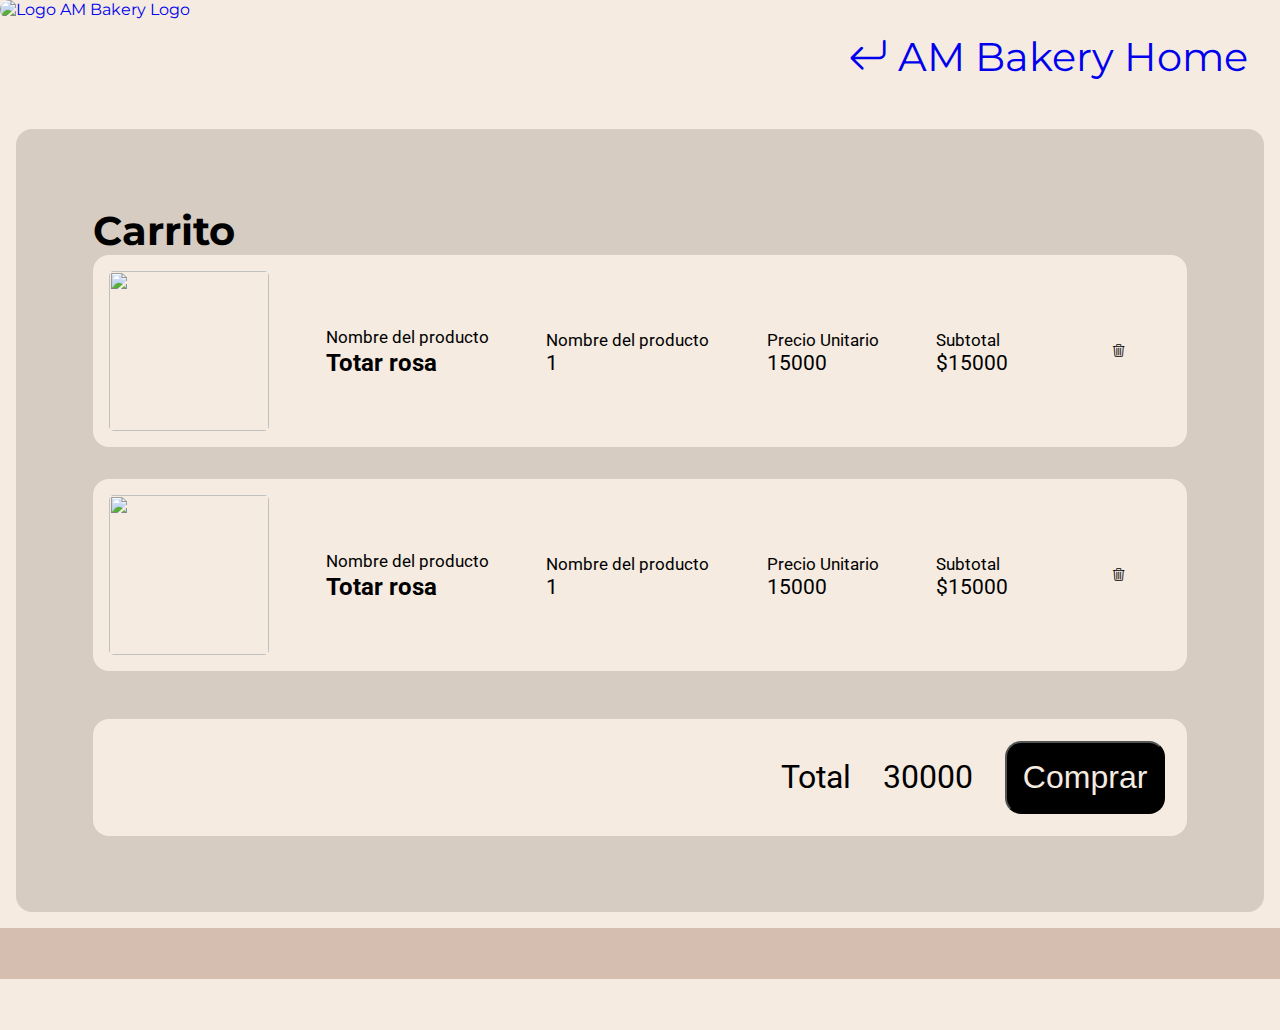
==== carrito.html @ 91f670d2 "Inicio JS" ====
<!DOCTYPE html>
<html lang="en">

<head>
  <meta charset="UTF-8">
  <meta name="viewport" content="width=device-width, initial-scale=1.0">
  <link rel="stylesheet" href="https://cdn.jsdelivr.net/npm/bootstrap-icons@1.10.5/font/bootstrap-icons.css">
  <link rel="icon" href="./recursos/macaron-rosa.jpg">
  <link rel="stylesheet" href="./style.css">
  <title>AM Bakery</title>
</head>

<body>

  <div class="general">
    <!-- HEADER -->

    <header class="header">
      <a href="./index.html">
        <img src="https://res.cloudinary.com/dfbwcrulp/image/upload/v1676504920/desarrollo_web/logo.jpg"
          alt="Logo AM Bakery Logo" class="img-logo">
      </a>

      <nav>
        <ul class="boton-menu">
          <!-- <li>
            <button class="boton">
              <i class="">Falta el texto</i>
            </button>
          </li>
          <li>
            <button class="boton">
              <i class="">Falta el texto</i>
            </button>
          </li>
          <li>
            <button class="boton">
              <i class="">Falta el texto</i>
            </button>
          </li> -->
          <li>
            <a class="boton-carrito" href="./index.html">
              <i class="bi bi-arrow-return-left"></i>
              AM Bakery Home
            </a>
          </li>
        </ul>
      </nav>
    </header>

    <!-- PRODUCTOS -->

    <main class="main">
      <h2 class="titulo-carrito">Carrito</h2>
      <div class="contenedor-carrito">

        <p class="carrito-vacio">Tu carrito esta vacio porner gift</p>

        <!-- PRODUCTOS DEL CARRITO -->
        <div class="carrito-productos no-mostrar">

          <!-- UN PRODUCTO DEL CARRITO -->
          <div class="carrito-producto-agregado">
            <img class="imagen-carrito"
              src="https://res.cloudinary.com/dfbwcrulp/image/upload/v1676417081/desarrollo_web/producto-2_bo01mv.jpg"
              alt="">

            <div class="carrito-pruducto-nombre">
              <small>Nombre del producto</small>
              <h3>Totar rosa</h3>
            </div>

            <div class="carrito-producto-cantidad">
              <small>Nombre del producto</small>
              <p>1</p>
            </div>

            <div class="carrito-producto-precio">
              <small>Precio Unitario</small>
              <p>15000</p>
            </div>

            <div class="carrito-producto-subtotal">
              <small>Subtotal</small>
              <p>$15000</p>
            </div>

            <button class="carrito-producto-eliminar">
              <i class="bi bi-trash3"></i>
            </button>
          </div>

          <!-- ACA IRÍA OTRO PRODUCTO -->

          <div class="carrito-producto-agregado">
            <img class="imagen-carrito"
              src="https://res.cloudinary.com/dfbwcrulp/image/upload/v1676417075/desarrollo_web/producto-4_lylxw4.webp"
              alt="">

            <div class="carrito-pruducto-nombre">
              <small>Nombre del producto</small>
              <h3>Totar rosa</h3>
            </div>

            <div class="carrito-producto-cantidad">
              <small>Nombre del producto</small>
              <p>1</p>
            </div>

            <div class="carrito-producto-precio">
              <small>Precio Unitario</small>
              <p>15000</p>
            </div>

            <div class="carrito-producto-subtotal">
              <small>Subtotal</small>
              <p>$15000</p>
            </div>

            <button class="carrito-producto-eliminar">
              <i class="bi bi-trash3"></i>
            </button>
          </div>
        </div>


        <div class="carrito-comprar no-mostrar">
          <p>Total</p>
          <p id="totalCompra">30000</p>
          <button class="carrito-boton-comprar">Comprar</button>
        </div>

      </div>
    </main>

    <footer class="footer">
      <!-- aca ponemos el medio -->
    </footer>
  </div>

  <script src="./main.js"></script>
</body>

</html>
---- style.css ----
@import url('https://fonts.googleapis.com/css2?family=Montserrat:ital,wght@0,200;0,400;1,600&family=Roboto:ital,wght@1,100;1,300;1,700&display=swap');

* {
  margin: 0;
  padding: 0;
}

:root {
  --main-color: rgb(245, 235, 224);
  --secondaty-color: rgb(214, 204, 194);
  --third-color: rgb(213, 189, 175);
  --fourth-color : black; 
  
  --text-main-color: hsl(0, 0%, 0%);
  --text-secondary-color: black;

  --main-font: 'Montserrat', sans-serif;
  --secondary-font: 'Roboto', sans-serif;
}

ul {
  list-style: none;
}

a {
  text-decoration: none;
}

h1 {
  font-family: var(--main-font);
  font-size: 350%;
}

.general {
  display: grid;
  grid-template-rows: 0.5fr 4fr 0.5fr;
  background-color: var(--main-color);
}

.header {
  display: flex;
  justify-content: space-between;
  background-image: url(https://res.cloudinary.com/dfbwcrulp/image/upload/v1676417148/desarrollo_web/home.jpg);
  background-color: var(--main-color);
  font-family: var(--main-font);
}

/* VER SI LLEGO CON EL TIMEPO */
/* url(https://res.cloudinary.com/dfbwcrulp/image/upload/v1676417150/desarrollo_web/header-creaciones.jpg); */

.img-logo{
  border-radius: 1rem;
}
.main {
  padding: 6%;
  font-family: var(--secondary-font);
  background-color: var(--secondaty-color);
  margin: 1rem;
  border-radius: 1rem;
}

.footer {
  font-family: var(--secondary-font);
  background-color: var(--third-color);
}

.galeria-productos {
  display: grid;
  grid-template-columns: repeat(3, 1fr);
  /* grid-template-rows: 1fr 1fr; */
}

.productos {
  padding: 1rem 1rem 10rem 1rem;   
}

.imagen-producto {
  width: 100%;
  height: 100%;
  object-fit: cover;
  border-radius: 3%;  
}

.informacion-producto {
  font-family: var(--secondary-font);
  font-size: 130%;
}

.boton-menu {
  padding: 2rem;
  display: grid; 
  justify-content: space-between;
  cursor: pointer;
  font-family: var(--main-font);
  /* background-color: var(--main-color); */
}

.boton{
  background-color: transparent;
  border-style: none;
  padding: 2rem;
  font-size: 40px;
}
.boton:hover {
  background-color: black;
  color: var(--main-color);
}

.boton-carrito {
  /* width: 100%;
  height: 100%; */
  /* object-fit: fill; */
  /* background-color: transparent;
  border-style: none;
  padding: 2rem; */
  font-size: 40px;
  font-family: var(--main-font);
}

.boton-carrito:hover {
  background-color: black;
  color: var(--main-color);
}

.informacion-producto{
  background-color: var(--secondaty-color);
  border-radius: 1rem;
  border-style:solid;
  border-color: var(--third-color);
  border-width: 0.15rem;  
  margin: 0.5rem;
  padding: 0.5rem;
  color: var(--text-secondary-color);
  display: flex;
  flex-direction: column;
  gap: 0.30rem ;
}

.agregar-producto{  
  border-radius: 0.25rem;
  padding: 0.25rem;
  background-color: var(--main-color);  
  border-style:none;
  cursor: pointer;
}

.agregar-producto:hover{
  background-color: black;
  color: var(--main-color);
}

.titulo-carrito{
  font-family: var(--main-font);
  color: var(--secndary-color);
  font-size: 2.5rem;
}

.carrito-vacio{
  font-family: var(--secondary-font);
  color: var(--secndary-color);
  font-size: 2rem;
  display: none;
}

.carrito-productos{
  display: flex;
  flex-direction: column; 
  gap: 2rem;
}

.carrito-producto-agregado{
  display: flex;  
  justify-content: space-between;
  background-color: var(--main-color);
  padding: 1rem;
  border-radius: 1rem;
  font-family: var(--secondary-font);
  font-size: 1.30rem;
  align-items: center;
  
}
.imagen-carrito {
  width: 10rem;
  height: 10rem; 
  object-fit: cover;
  border-radius: 3%;
}

.carrito-producto-eliminar{
  border: 0;
  background-color: transparent;
  width: 10%;
  height: 10%; 
  cursor: pointer;
  
}

.carrito-comprar{  
  display: flex;  
  justify-content:right;
  background-color: var(--main-color);
  padding: 2%;
  border-radius: 1rem;
  font-family: var(--secondary-font);
  font-size: 2rem;
  align-items: center;
  margin-top: 3rem;
  gap: 2rem ;
}

.carrito-boton-comprar{
  background-color: var(--fourth-color);
  padding: 1rem;
  border-radius: 1rem;
  cursor: pointer;
  font-size: 2rem;
  color: var(--main-color);
}

.no-mostrar{
  /* display: none; */
}
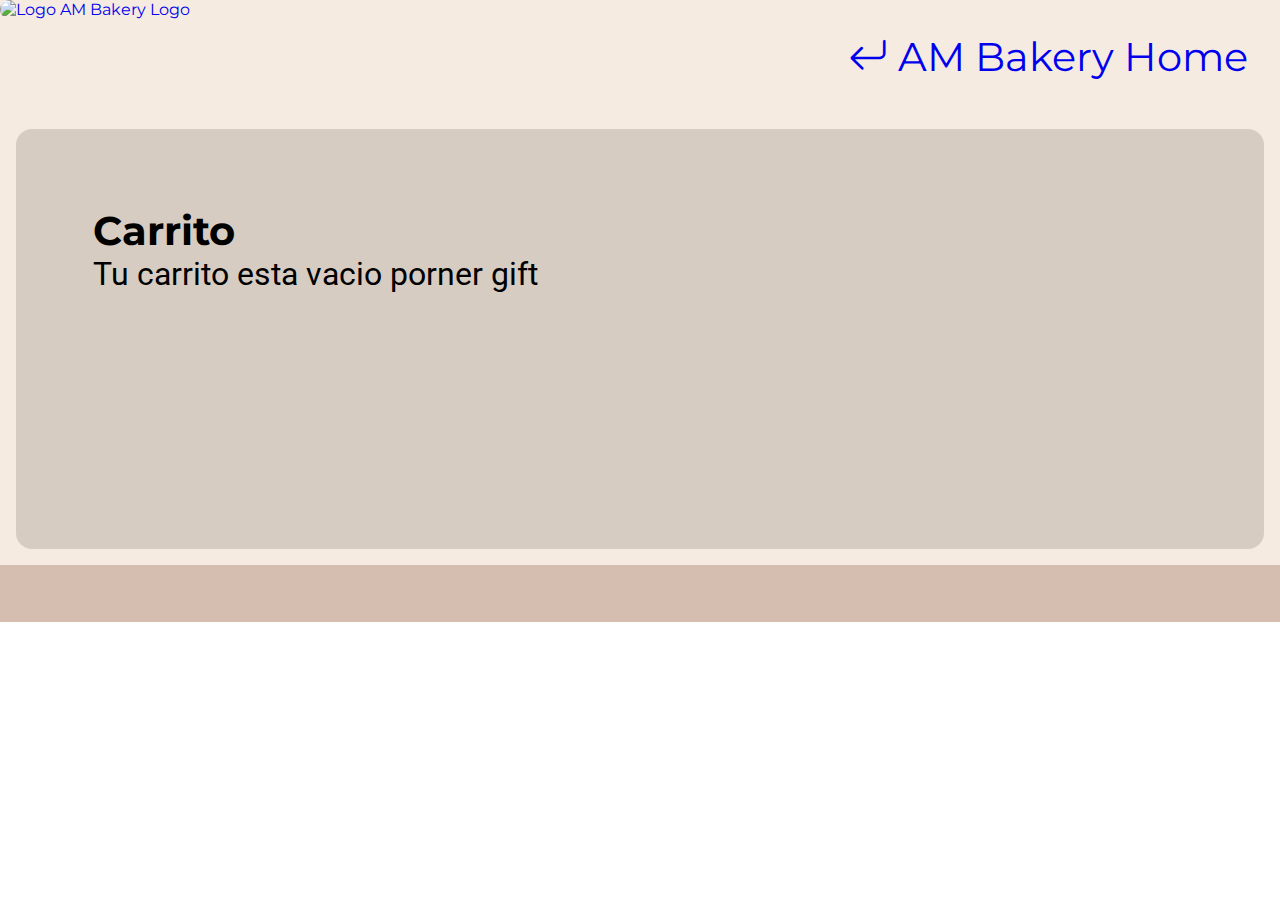
==== commit d121716c: "productos en carrito" ====
--- a/carrito.html
+++ b/carrito.html
@@ -57,7 +57,7 @@
         <p class="carrito-vacio">Tu carrito esta vacio porner gift</p>
 
         <!-- PRODUCTOS DEL CARRITO -->
-        <div class="carrito-productos no-mostrar">
+        <div class="carrito-productos ">
 
           <!-- UN PRODUCTO DEL CARRITO -->
           <div class="carrito-producto-agregado">
@@ -124,7 +124,7 @@
         </div>
 
 
-        <div class="carrito-comprar no-mostrar">
+        <div class="carrito-comprar">
           <p>Total</p>
           <p id="totalCompra">30000</p>
           <button class="carrito-boton-comprar">Comprar</button>
@@ -138,7 +138,7 @@
     </footer>
   </div>
 
-  <script src="./main.js"></script>
+  <script src="./carrito.js"></script>
 </body>
 
 </html>--- a/style.css
+++ b/style.css
@@ -159,7 +159,7 @@
   font-family: var(--secondary-font);
   color: var(--secndary-color);
   font-size: 2rem;
-  display: none;
+  
 }
 
 .carrito-productos{
@@ -218,5 +218,5 @@
 }
 
 .no-mostrar{
-  /* display: none; */
-}
+  display: none;
+}
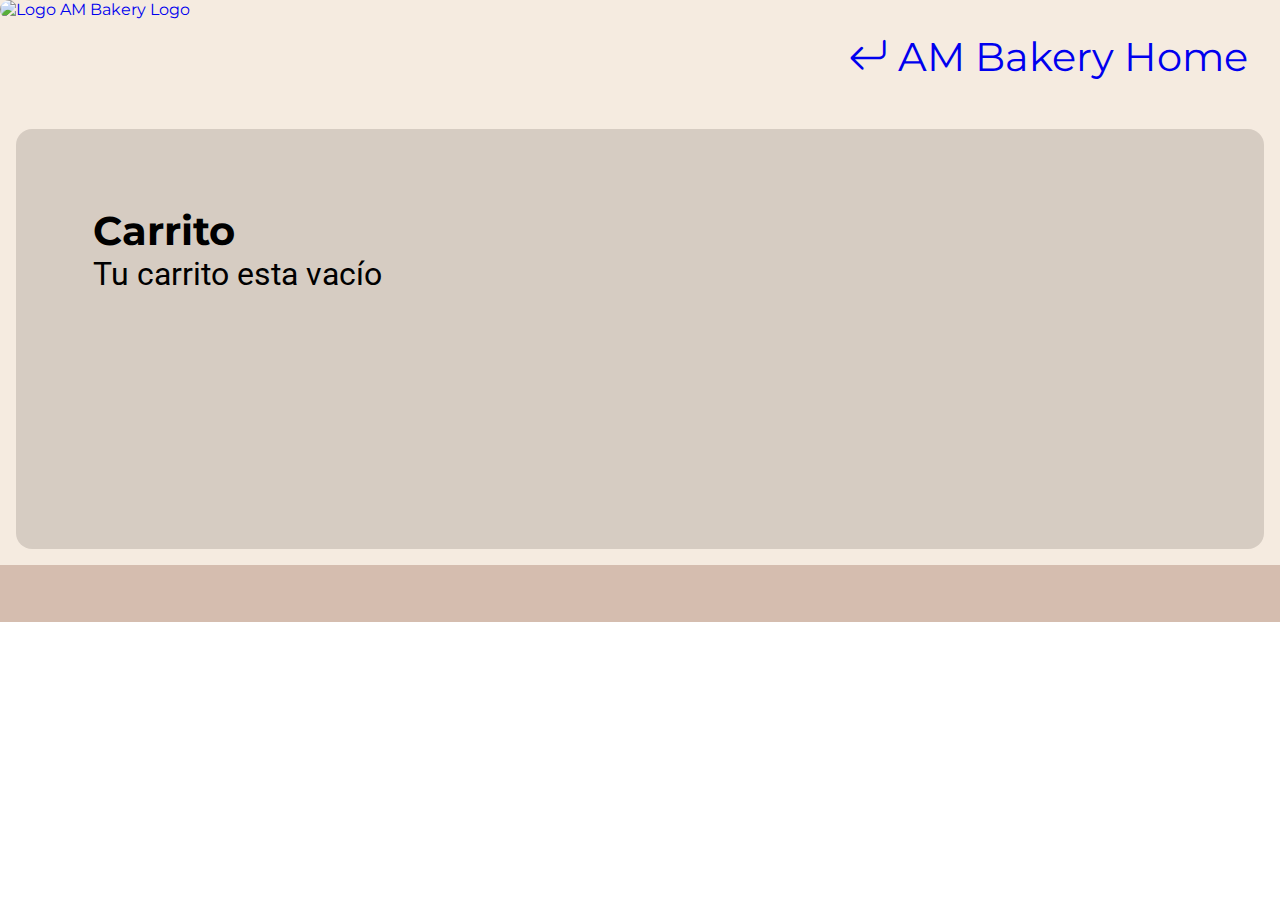
==== commit ed3eb80a: "sweetAlert" ====
--- a/carrito.html
+++ b/carrito.html
@@ -22,22 +22,7 @@
       </a>
 
       <nav>
-        <ul class="boton-menu">
-          <!-- <li>
-            <button class="boton">
-              <i class="">Falta el texto</i>
-            </button>
-          </li>
-          <li>
-            <button class="boton">
-              <i class="">Falta el texto</i>
-            </button>
-          </li>
-          <li>
-            <button class="boton">
-              <i class="">Falta el texto</i>
-            </button>
-          </li> -->
+        <ul class="boton-menu">          
           <li>
             <a class="boton-carrito" href="./index.html">
               <i class="bi bi-arrow-return-left"></i>
@@ -54,90 +39,25 @@
       <h2 class="titulo-carrito">Carrito</h2>
       <div class="contenedor-carrito">
 
-        <p class="carrito-vacio">Tu carrito esta vacio porner gift</p>
-
-        <!-- PRODUCTOS DEL CARRITO -->
+        <p class="carrito-vacio">Tu carrito esta vacío</p>
+        
         <div class="carrito-productos ">
-
-          <!-- UN PRODUCTO DEL CARRITO -->
-          <div class="carrito-producto-agregado">
-            <img class="imagen-carrito"
-              src="https://res.cloudinary.com/dfbwcrulp/image/upload/v1676417081/desarrollo_web/producto-2_bo01mv.jpg"
-              alt="">
-
-            <div class="carrito-pruducto-nombre">
-              <small>Nombre del producto</small>
-              <h3>Totar rosa</h3>
-            </div>
-
-            <div class="carrito-producto-cantidad">
-              <small>Nombre del producto</small>
-              <p>1</p>
-            </div>
-
-            <div class="carrito-producto-precio">
-              <small>Precio Unitario</small>
-              <p>15000</p>
-            </div>
-
-            <div class="carrito-producto-subtotal">
-              <small>Subtotal</small>
-              <p>$15000</p>
-            </div>
-
-            <button class="carrito-producto-eliminar">
-              <i class="bi bi-trash3"></i>
-            </button>
-          </div>
-
-          <!-- ACA IRÍA OTRO PRODUCTO -->
-
-          <div class="carrito-producto-agregado">
-            <img class="imagen-carrito"
-              src="https://res.cloudinary.com/dfbwcrulp/image/upload/v1676417075/desarrollo_web/producto-4_lylxw4.webp"
-              alt="">
-
-            <div class="carrito-pruducto-nombre">
-              <small>Nombre del producto</small>
-              <h3>Totar rosa</h3>
-            </div>
-
-            <div class="carrito-producto-cantidad">
-              <small>Nombre del producto</small>
-              <p>1</p>
-            </div>
-
-            <div class="carrito-producto-precio">
-              <small>Precio Unitario</small>
-              <p>15000</p>
-            </div>
-
-            <div class="carrito-producto-subtotal">
-              <small>Subtotal</small>
-              <p>$15000</p>
-            </div>
-
-            <button class="carrito-producto-eliminar">
-              <i class="bi bi-trash3"></i>
-            </button>
-          </div>
+          <!-- UN PRODUCTO DEL CARRITO -->          
         </div>
-
 
         <div class="carrito-comprar">
           <p>Total</p>
-          <p id="totalCompra">30000</p>
+          <p id="totalCompra"> </p>
           <button class="carrito-boton-comprar">Comprar</button>
         </div>
-
       </div>
     </main>
 
     <footer class="footer">
-      <!-- aca ponemos el medio -->
+      <!-- aca footer -->
     </footer>
   </div>
-
+  <script src="https://cdn.jsdelivr.net/npm/sweetalert2@11"></script>
   <script src="./carrito.js"></script>
 </body>
 
